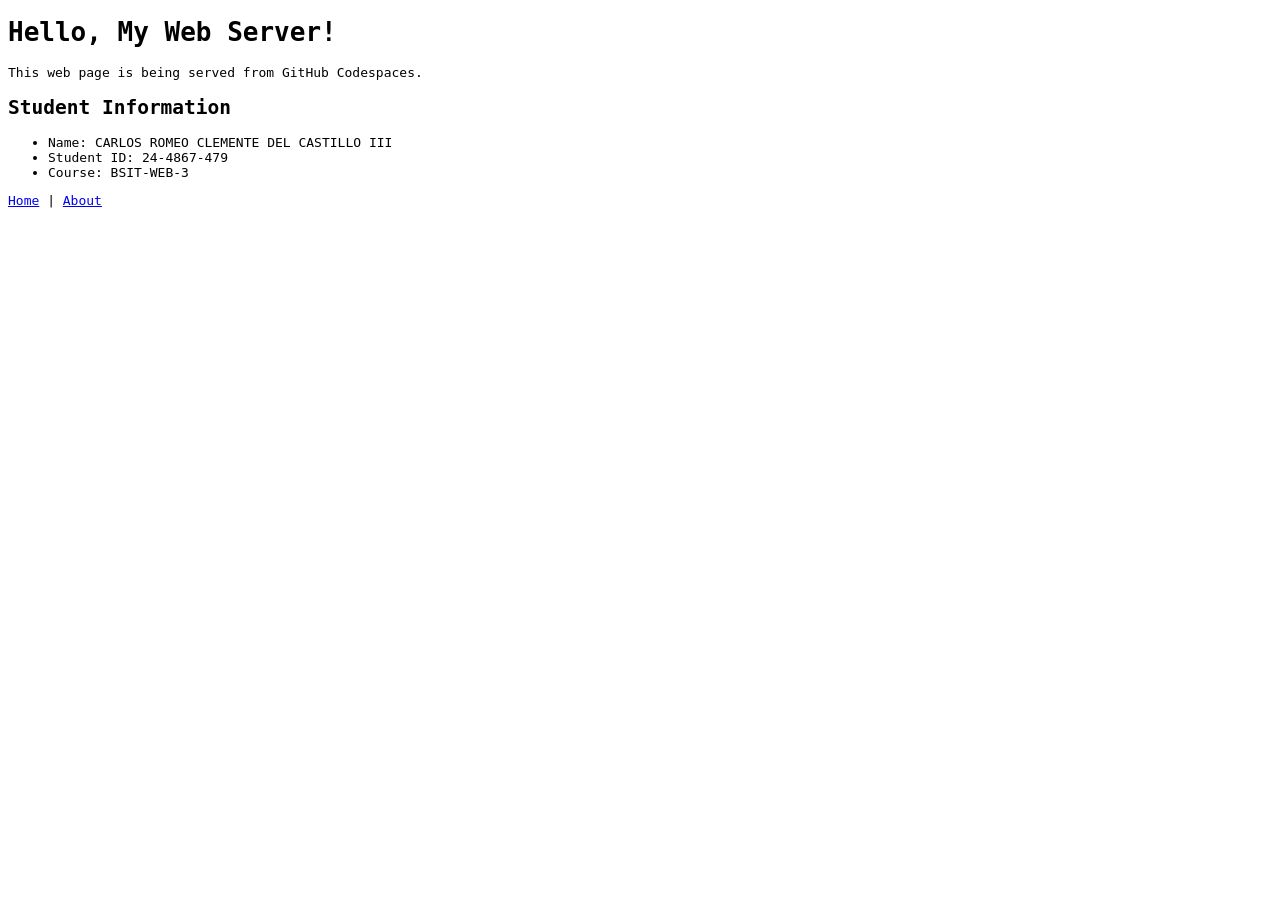
==== web/index.html @ 2497c983 "Create web server activity" ====
<!DOCTYPE html>
<html lang="en">
<head>
    <meta charset="UTF-8">
    <meta name="viewport" content="width=device-width, initial-scale=1.0">
    <title>My Codespace Web Server</title>
    <style>
        * { font-family: monospace !important;}
    </style>
</head>
<body>
    <h1>Hello, My Web Server!</h1>
    <p>This web page is being served from GitHub Codespaces.</p>
    <h2>Student Information</h2>
    <ul>
        <li>Name: CARLOS ROMEO CLEMENTE DEL CASTILLO III</li>
        <li>Student ID: 24-4867-479</li>
        <li>Course: BSIT-WEB-3</li>
    </ul>
</body>
<nav>
    <a href="index.html">Home</a> |
    <a href="about.html">About</a>
</nav>
</html>
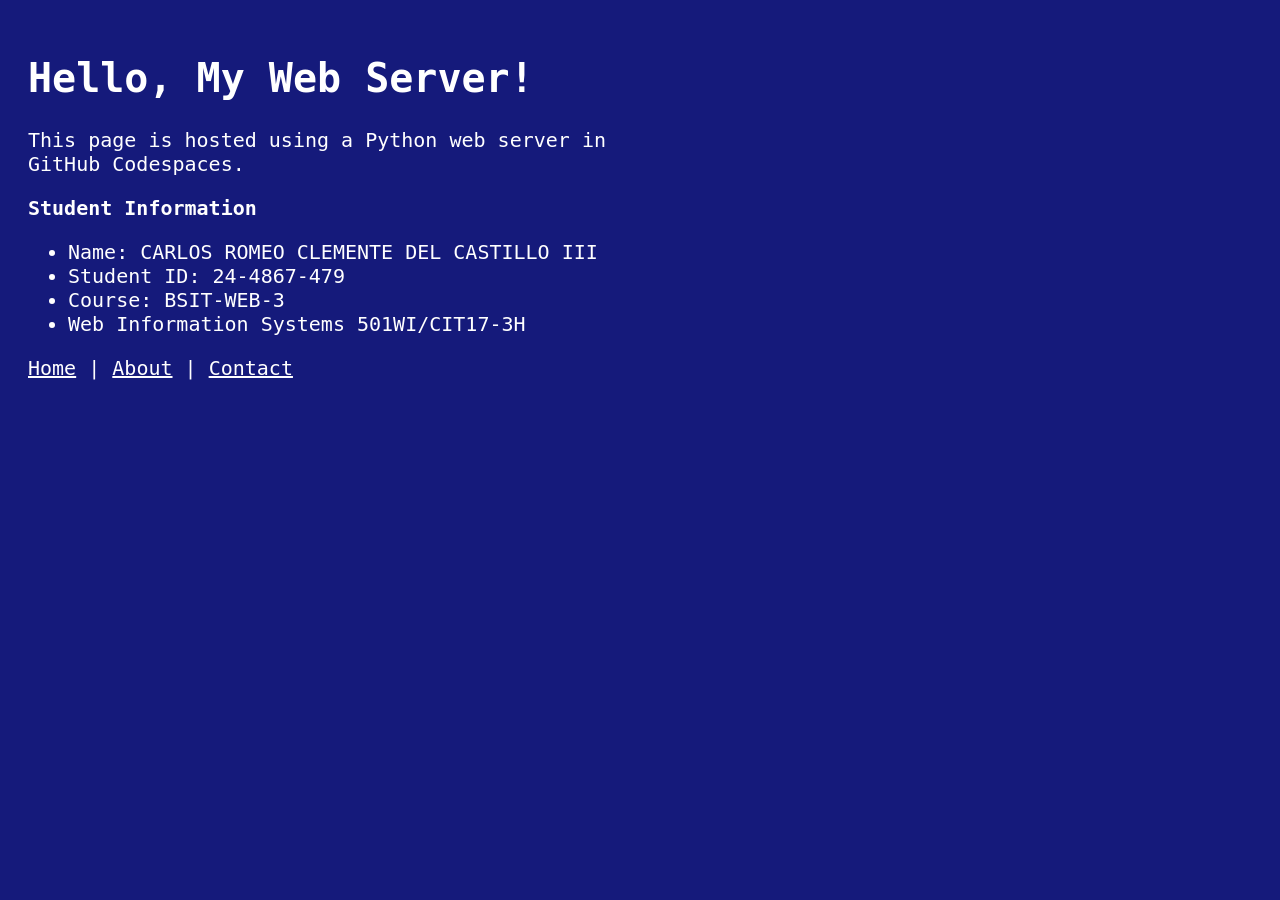
==== commit 7b2df5fe: "Challenge Task" ====
--- a/web/index.html
+++ b/web/index.html
@@ -4,22 +4,23 @@
     <meta charset="UTF-8">
     <meta name="viewport" content="width=device-width, initial-scale=1.0">
     <title>My Codespace Web Server</title>
-    <style>
-        * { font-family: monospace !important;}
-    </style>
+        <link rel="stylesheet" href="styles.css">
+
 </head>
 <body>
     <h1>Hello, My Web Server!</h1>
-    <p>This web page is being served from GitHub Codespaces.</p>
+    <p>This page is hosted using a Python web server in GitHub Codespaces.</p>
     <h2>Student Information</h2>
     <ul>
         <li>Name: CARLOS ROMEO CLEMENTE DEL CASTILLO III</li>
         <li>Student ID: 24-4867-479</li>
         <li>Course: BSIT-WEB-3</li>
+        <li>Web Information Systems 501WI/CIT17-3H</li>
     </ul>
 </body>
 <nav>
     <a href="index.html">Home</a> |
-    <a href="about.html">About</a>
+    <a href="about.html">About</a> |
+    <a href="contact.html">Contact</a>
 </nav>
 </html>
--- a/web/styles.css
+++ b/web/styles.css
@@ -0,0 +1,18 @@
+html {
+    background-color: #151a7b;
+}
+
+body {
+    padding: 1em;
+    width: 50%;
+}
+
+* {
+    font-family: monospace !important;
+    font-size: 15pt;
+    color: white;
+}
+
+h1 {
+    font-size: 2em;
+}
